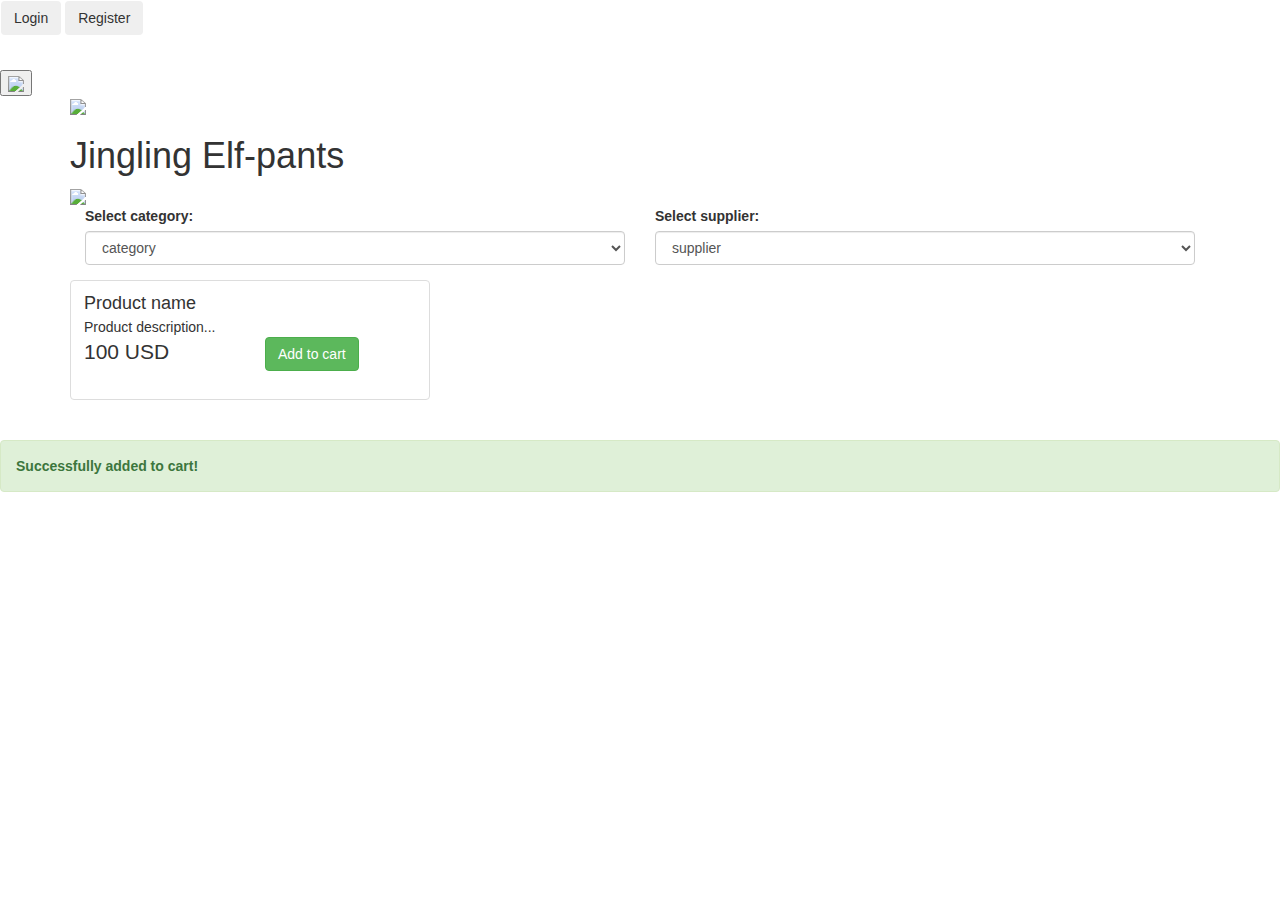
==== src/main/webapp/templates/product/index.html @ c8830326 "Modal now disappear when successfully registered/logged in" ====
<!doctype html>
<html lang="en" xmlns="http://www.w3.org/1999/xhtml" xmlns:th="http://www.thymeleaf.org">
<head>
    <meta charset="utf-8"/>
    <meta name="author" content="Codecool"/>
    <meta name="viewport" content="width=device-width, initial-scale=1"/>

    <title>Codecool Shop</title>
    <link href="https://meyerweb.com/eric/tools/css/reset/reset.css" rel="stylesheet">

    <!-- Latest compiled and minified Jquery -->
    <script src="https://code.jquery.com/jquery-3.1.1.min.js"
            integrity="sha256-hVVnYaiADRTO2PzUGmuLJr8BLUSjGIZsDYGmIJLv2b8=" crossorigin="anonymous"></script>

    <!-- Latest compiled and minified CSS -->
    <link rel="stylesheet" href="https://maxcdn.bootstrapcdn.com/bootstrap/3.3.7/css/bootstrap.min.css"
          integrity="sha384-BVYiiSIFeK1dGmJRAkycuHAHRg32OmUcww7on3RYdg4Va+PmSTsz/K68vbdEjh4u" crossorigin="anonymous"/>

    <!-- Optional theme -->
    <link rel="stylesheet" href="https://maxcdn.bootstrapcdn.com/bootstrap/3.3.7/css/bootstrap-theme.min.css"
          integrity="sha384-rHyoN1iRsVXV4nD0JutlnGaslCJuC7uwjduW9SVrLvRYooPp2bWYgmgJQIXwl/Sp" crossorigin="anonymous"/>

    <!-- Latest compiled and minified JavaScript -->
    <script src="https://maxcdn.bootstrapcdn.com/bootstrap/3.3.7/js/bootstrap.min.js"
            integrity="sha384-Tc5IQib027qvyjSMfHjOMaLkfuWVxZxUPnCJA7l2mCWNIpG9mGCD8wGNIcPD7Txa"
            crossorigin="anonymous"></script>
    <script type="text/javascript" src="/static/js/sorting.js" defer></script>

    <script src="static/js/addToCart.js" defer></script>
    <script src="static/js/cartReview.js" defer></script>
    <script src="static/js/register.js" defer></script>
    <script src="static/js/login.js" defer></script>

    <link href="https://fonts.googleapis.com/css?family=Pacifico" rel="stylesheet">
    <link href="https://fonts.googleapis.com/css?family=Cormorant+Garamond:500,700" rel="stylesheet">

    <link rel="stylesheet" type="text/css" href="/static/css/custom.css"/>
</head>

<body class="indexBody">
<nav class="navbar navbar-light">
    <button type="button" class="btn btn-outline-info" data-toggle="modal" data-target="#loginModal">
        Login
    </button>
    <button type="button" class="btn btn-outline-info" data-toggle="modal" data-target="#registerModal">
        Register
    </button>
</nav>

<!-- Modal -->
<div class="modal" id="registerModal" tabindex="-1" role="dialog" aria-labelledby="registerModalLabel" aria-hidden="true">
    <div class="modal-dialog modal-dialog-centered" role="document">
        <div class="modal-content"  id="regContent">
            <div class="modal-header">
                <h5 class="modal-title" id="registerModalLabel">Registration</h5>
            </div>
            <div class="modal-body"  id="regModalBody">
                <div id="regResponse"></div>
                <form>
                    <div class="form-group">
                        <label for="regEmail">Email</label>
                        <input type="email" class="form-control" id="regEmail" placeholder="Email">
                    </div>
                    <div class="form-group">
                        <label for="regPassword">Password</label>
                        <input type="password" class="form-control" id="regPassword" placeholder="Password">
                    </div>
                </form>

            </div>
            <div class="modal-footer">
                <button type="button" class="btn btn-secondary" data-dismiss="modal">Close</button>
                <button type="button" class="btn btn-success" id="regButton">Register</button>
            </div>
        </div>
    </div>
</div>

<div class="modal" id="loginModal" tabindex="-1" role="dialog" aria-labelledby="loginModalLabel" aria-hidden="true">
    <div class="modal-dialog modal-dialog-centered" role="document">
        <div class="modal-content"  id="loginContent">
            <div class="modal-header">
                <h5 class="modal-title" id="loginModalLabel">Sign in</h5>

            </div>
            <div class="modal-body" id="loginModalBody">
                <div id="loginResponse"></div>

                <form>
                    <div class="form-group">
                        <label for="loginEmail">Email</label>
                        <input type="email" class="form-control" id="loginEmail" placeholder="Email">
                    </div>
                    <div class="form-group">
                        <label for="loginPassword">Password</label>
                        <input type="password" class="form-control" id="loginPassword" placeholder="Password">
                    </div>
                </form>

            </div>
            <div class="modal-footer">
                <button type="button" class="btn btn-secondary" data-dismiss="modal">Close</button>
                <button type="button" class="btn btn-success" id="loginButton">Login</button>
            </div>
        </div>
    </div>
</div>
<div class="modal" tabindex="-1" role="dialog" id="exampleModal">
    <div class="modal-dialog" role="document">
        <div class="modal-content modal-lg modal-dialog-centered">
            <div class="modal-header">
                <h3 class="modal-title">Your shopping cart</h3>
                <button type="button" class="close" data-dismiss="modal" aria-label="Close">
                    <span aria-hidden="true">&times;</span>
                </button>
            </div>
            <div class="modal-body">
                <table class="table" id="shoppingCart">
                    <thead>
                    <tr>
                        <th scope="col">Name</th>
                        <th scope="col">Price per unit</th>
                        <th scope="col">Quantity</th>
                        <th scope="col">Total price</th>
                        <th scope="col">Edit quantity</th>
                    </tr>
                    </thead>
                    <tbody id="body">
                    </tbody>
                </table>
            </div>
            <div class="modal-footer">
                <button type="button" class="btn btn-success" id="checkoutButton">Checkout</button>
                <button type="button" class="btn btn-secondary" data-dismiss="modal">Close</button>
            </div>
        </div>
    </div>
</div>

<div>
    <button type="button" class="cart" data-toggle="modal" data-target="#exampleModal" id="Cart"><img
            src="/static/img/cart.png">
    </button>
</div>
<div class="container titleContainer">
    <img class="bells" src="/static/img/leftbell.png">
    <h1 id="title">Jingling Elf-pants</h1>
    <img class="bells" src="/static/img/rightbell.png">

</div>

<div class="container indexContainer">


    <div class="form-row">
        <div class="form-group col-md-6">
            <label for="selectioncategory">Select category: </label>
            <select class="form-control" id="selectioncategory">
                <option th:each="category: ${categories}" value="default" th:attr="data-categoryid=${category.getId()}"
                        th:value="${category.name}" th:text="${category.name}">category
                </option>
            </select>
        </div>
        <div class="form-group col-md-6">
            <label for="selectionsupplier">Select supplier: </label>
            <select class="form-control" id="selectionsupplier">
                <option th:each="supplier: ${suppliers}" value="default" th:attr="data-supplierid=${supplier.getId()}"
                        th:value="${supplier.name}" th:text="${supplier.name}">supplier
                </option>
            </select>
        </div>
    </div>

    <!--
        <div class="well well-sm">
            <strong th:text="${category.name}">Category Title</strong>
        </div>
    -->
    <div id="products" class="row list-group">

        <div class="item col-xs-4 col-lg-4" th:each="prod,iterStat : ${products}">
            <div class="thumbnail">
                <img class="group list-group-image" src="http://placehold.it/400x250/000/fff"
                     th:attr="src='/static/img/product_' + ${prod.id} + '.jpg'" alt=""/>
                <div class="caption">
                    <h4 class="group inner list-group-item-heading" th:text="${prod.name}">Product name</h4>
                    <p class="group inner list-group-item-text" th:text="${prod.description}">Product
                        description... </p>
                    <div class="row">
                        <div class="col-xs-12 col-md-6">
                            <p class="lead" th:text="${prod.getPrice()}">100 USD</p>
                        </div>
                        <div class="col-xs-12 col-md-6">
                            <a class="btn btn-success addtocart" th:attr="data-productid=${prod.id}">Add to
                                cart</a>

                        </div>
                    </div>
                </div>
            </div>
        </div>
    </div>

</div>
<div class="alert alert-success" id="add-cart-success">
    <strong>Successfully added to cart!</strong>
</div>
<div th:replace="footer.html :: copy"></div>

</body>
</html>
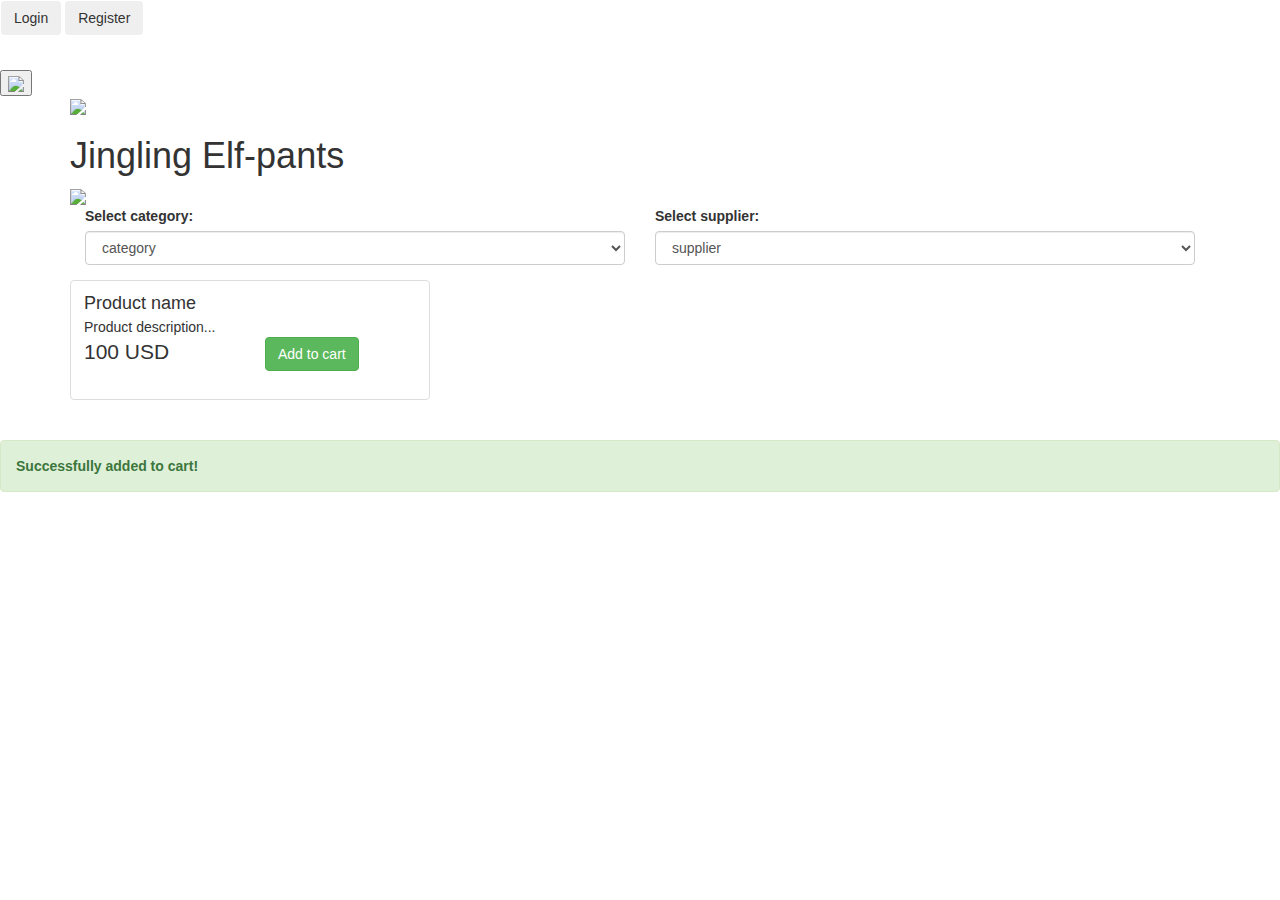
==== commit afbc29e7: "refactor: modals moved to separate html files" ====
--- a/src/main/webapp/templates/product/index.html
+++ b/src/main/webapp/templates/product/index.html
@@ -47,96 +47,6 @@
     </button>
 </nav>
 
-<!-- Modal -->
-<div class="modal" id="registerModal" tabindex="-1" role="dialog" aria-labelledby="registerModalLabel" aria-hidden="true">
-    <div class="modal-dialog modal-dialog-centered" role="document">
-        <div class="modal-content"  id="regContent">
-            <div class="modal-header">
-                <h5 class="modal-title" id="registerModalLabel">Registration</h5>
-            </div>
-            <div class="modal-body"  id="regModalBody">
-                <div id="regResponse"></div>
-                <form>
-                    <div class="form-group">
-                        <label for="regEmail">Email</label>
-                        <input type="email" class="form-control" id="regEmail" placeholder="Email">
-                    </div>
-                    <div class="form-group">
-                        <label for="regPassword">Password</label>
-                        <input type="password" class="form-control" id="regPassword" placeholder="Password">
-                    </div>
-                </form>
-
-            </div>
-            <div class="modal-footer">
-                <button type="button" class="btn btn-secondary" data-dismiss="modal">Close</button>
-                <button type="button" class="btn btn-success" id="regButton">Register</button>
-            </div>
-        </div>
-    </div>
-</div>
-
-<div class="modal" id="loginModal" tabindex="-1" role="dialog" aria-labelledby="loginModalLabel" aria-hidden="true">
-    <div class="modal-dialog modal-dialog-centered" role="document">
-        <div class="modal-content"  id="loginContent">
-            <div class="modal-header">
-                <h5 class="modal-title" id="loginModalLabel">Sign in</h5>
-
-            </div>
-            <div class="modal-body" id="loginModalBody">
-                <div id="loginResponse"></div>
-
-                <form>
-                    <div class="form-group">
-                        <label for="loginEmail">Email</label>
-                        <input type="email" class="form-control" id="loginEmail" placeholder="Email">
-                    </div>
-                    <div class="form-group">
-                        <label for="loginPassword">Password</label>
-                        <input type="password" class="form-control" id="loginPassword" placeholder="Password">
-                    </div>
-                </form>
-
-            </div>
-            <div class="modal-footer">
-                <button type="button" class="btn btn-secondary" data-dismiss="modal">Close</button>
-                <button type="button" class="btn btn-success" id="loginButton">Login</button>
-            </div>
-        </div>
-    </div>
-</div>
-<div class="modal" tabindex="-1" role="dialog" id="exampleModal">
-    <div class="modal-dialog" role="document">
-        <div class="modal-content modal-lg modal-dialog-centered">
-            <div class="modal-header">
-                <h3 class="modal-title">Your shopping cart</h3>
-                <button type="button" class="close" data-dismiss="modal" aria-label="Close">
-                    <span aria-hidden="true">&times;</span>
-                </button>
-            </div>
-            <div class="modal-body">
-                <table class="table" id="shoppingCart">
-                    <thead>
-                    <tr>
-                        <th scope="col">Name</th>
-                        <th scope="col">Price per unit</th>
-                        <th scope="col">Quantity</th>
-                        <th scope="col">Total price</th>
-                        <th scope="col">Edit quantity</th>
-                    </tr>
-                    </thead>
-                    <tbody id="body">
-                    </tbody>
-                </table>
-            </div>
-            <div class="modal-footer">
-                <button type="button" class="btn btn-success" id="checkoutButton">Checkout</button>
-                <button type="button" class="btn btn-secondary" data-dismiss="modal">Close</button>
-            </div>
-        </div>
-    </div>
-</div>
-
 <div>
     <button type="button" class="cart" data-toggle="modal" data-target="#exampleModal" id="Cart"><img
             src="/static/img/cart.png">
@@ -146,12 +56,9 @@
     <img class="bells" src="/static/img/leftbell.png">
     <h1 id="title">Jingling Elf-pants</h1>
     <img class="bells" src="/static/img/rightbell.png">
-
 </div>
 
 <div class="container indexContainer">
-
-
     <div class="form-row">
         <div class="form-group col-md-6">
             <label for="selectioncategory">Select category: </label>
@@ -171,13 +78,7 @@
         </div>
     </div>
 
-    <!--
-        <div class="well well-sm">
-            <strong th:text="${category.name}">Category Title</strong>
-        </div>
-    -->
     <div id="products" class="row list-group">
-
         <div class="item col-xs-4 col-lg-4" th:each="prod,iterStat : ${products}">
             <div class="thumbnail">
                 <img class="group list-group-image" src="http://placehold.it/400x250/000/fff"
@@ -193,18 +94,21 @@
                         <div class="col-xs-12 col-md-6">
                             <a class="btn btn-success addtocart" th:attr="data-productid=${prod.id}">Add to
                                 cart</a>
-
                         </div>
                     </div>
                 </div>
             </div>
         </div>
     </div>
+</div>
 
-</div>
 <div class="alert alert-success" id="add-cart-success">
     <strong>Successfully added to cart!</strong>
 </div>
+
+<div th:replace="cart.html :: cart"></div>
+<div th:replace="signin.html :: login"></div>
+<div th:replace="signup.html :: register"></div>
 <div th:replace="footer.html :: copy"></div>
 
 </body>
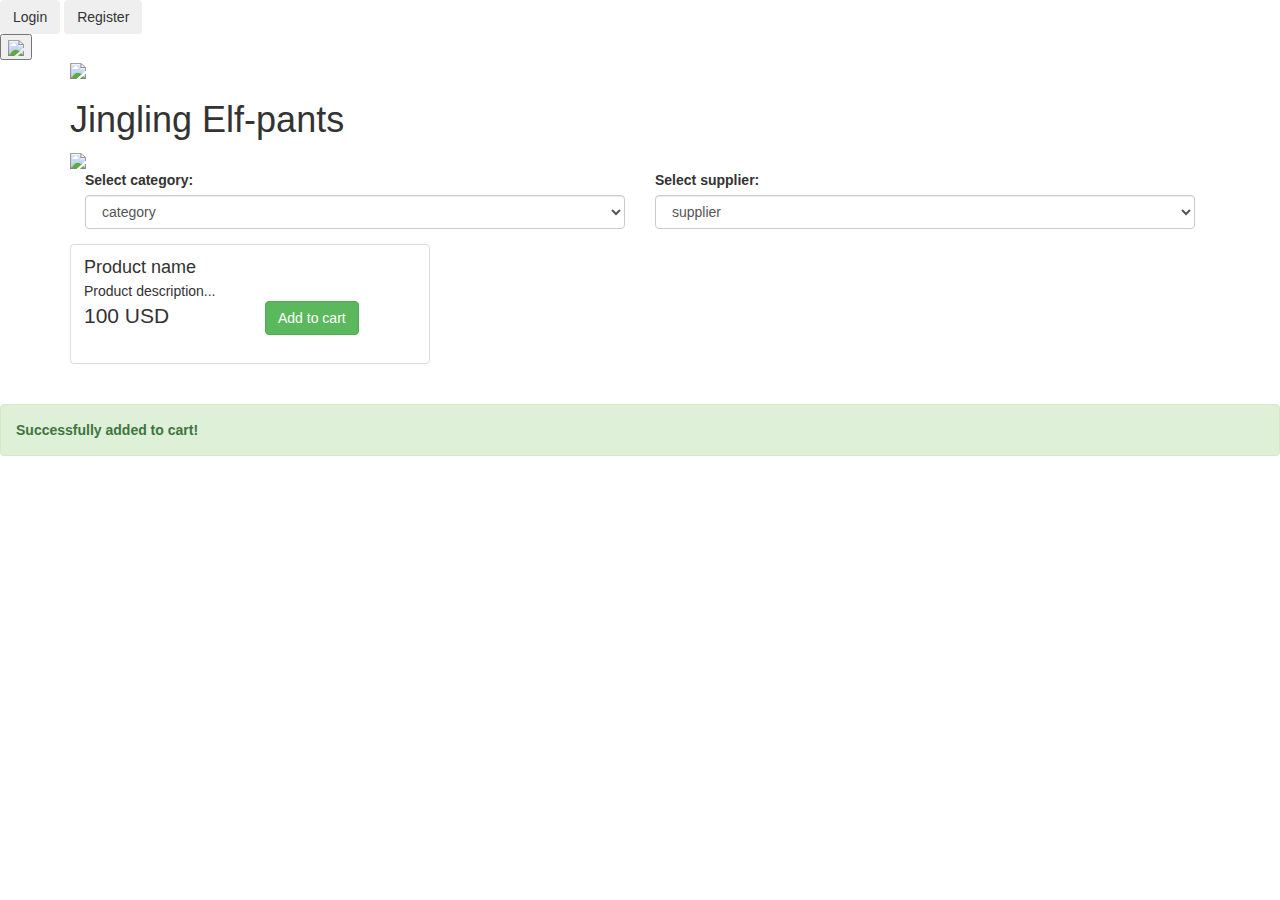
==== commit b80cb040: "navbar design" ====
--- a/src/main/webapp/templates/product/index.html
+++ b/src/main/webapp/templates/product/index.html
@@ -38,8 +38,8 @@
 </head>
 
 <body class="indexBody">
-<nav class="navbar navbar-light">
-    <button type="button" class="btn btn-outline-info" data-toggle="modal" data-target="#loginModal">
+<nav class="ribbon">
+    <button type="button" class="btn btn-outline-info" id="logButton" data-toggle="modal" data-target="#loginModal">
         Login
     </button>
     <button type="button" class="btn btn-outline-info" data-toggle="modal" data-target="#registerModal">
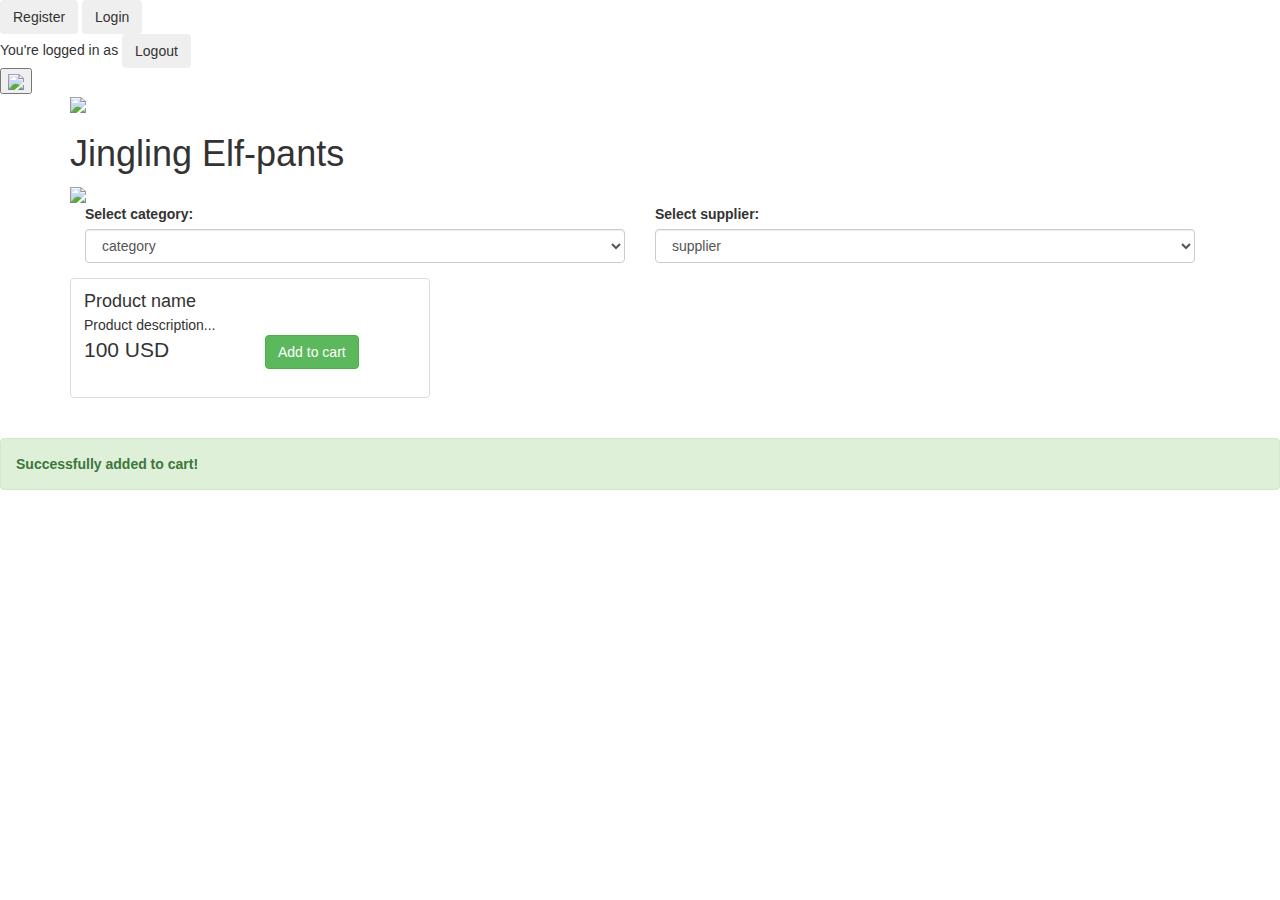
==== commit f57e1e00: "navbar design" ====
--- a/src/main/webapp/templates/product/index.html
+++ b/src/main/webapp/templates/product/index.html
@@ -39,12 +39,22 @@
 
 <body class="indexBody">
 <nav class="ribbon">
-    <button type="button" class="btn btn-outline-info" id="logButton" data-toggle="modal" data-target="#loginModal">
-        Login
-    </button>
-    <button type="button" class="btn btn-outline-info" data-toggle="modal" data-target="#registerModal">
-        Register
-    </button>
+        <div th:switch="${session.username}">
+        <div th:case="null">
+            <button type="button" class="btn btn-outline-info" data-toggle="modal" data-target="#registerModal">
+                Register
+            </button>
+            <button type="button" class="btn btn-outline-info logButton" data-toggle="modal" data-target="#loginModal">
+                Login
+            </button>
+
+        </div>
+        <div th:case="*" >You're logged in as <span th:text="${session.username}"></span>
+            <button type="button" class="btn btn-outline-info logButton">
+                Logout
+            </button>
+        </div>
+    </div>
 </nav>
 
 <div>
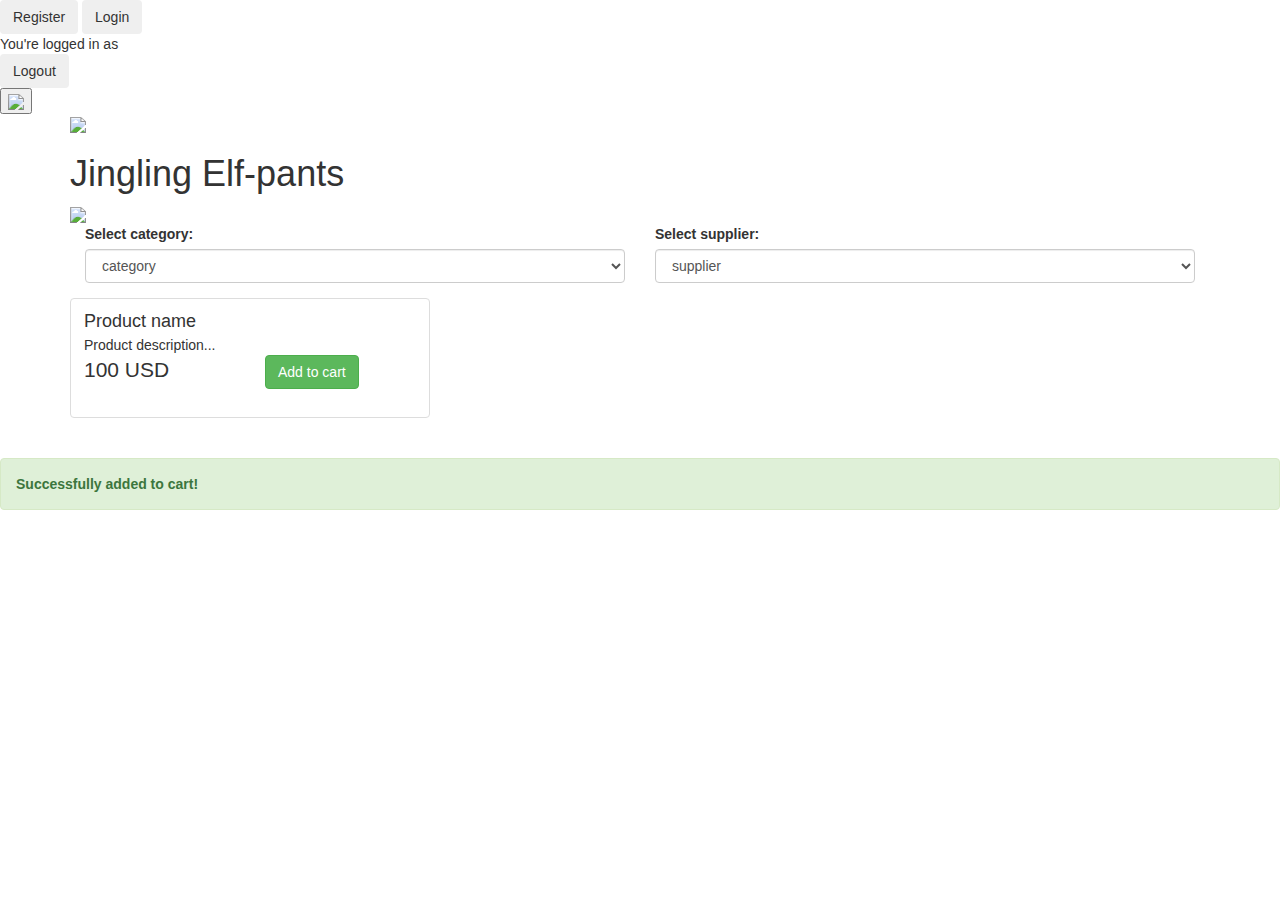
==== commit 7f977d1e: "switch case added to decide which buttons should show" ====
--- a/src/main/webapp/templates/product/index.html
+++ b/src/main/webapp/templates/product/index.html
@@ -39,7 +39,7 @@
 
 <body class="indexBody">
 <nav class="ribbon">
-        <div th:switch="${session.username}">
+    <div th:switch="${session.username}">
         <div th:case="null">
             <button type="button" class="btn btn-outline-info" data-toggle="modal" data-target="#registerModal">
                 Register
@@ -47,9 +47,11 @@
             <button type="button" class="btn btn-outline-info logButton" data-toggle="modal" data-target="#loginModal">
                 Login
             </button>
-
         </div>
-        <div th:case="*" >You're logged in as <span th:text="${session.username}"></span>
+        <div th:case="*">
+            <div id="loggedIn">
+                You're logged in as <span th:text="${session.username}"></span>
+            </div>
             <button type="button" class="btn btn-outline-info logButton">
                 Logout
             </button>
